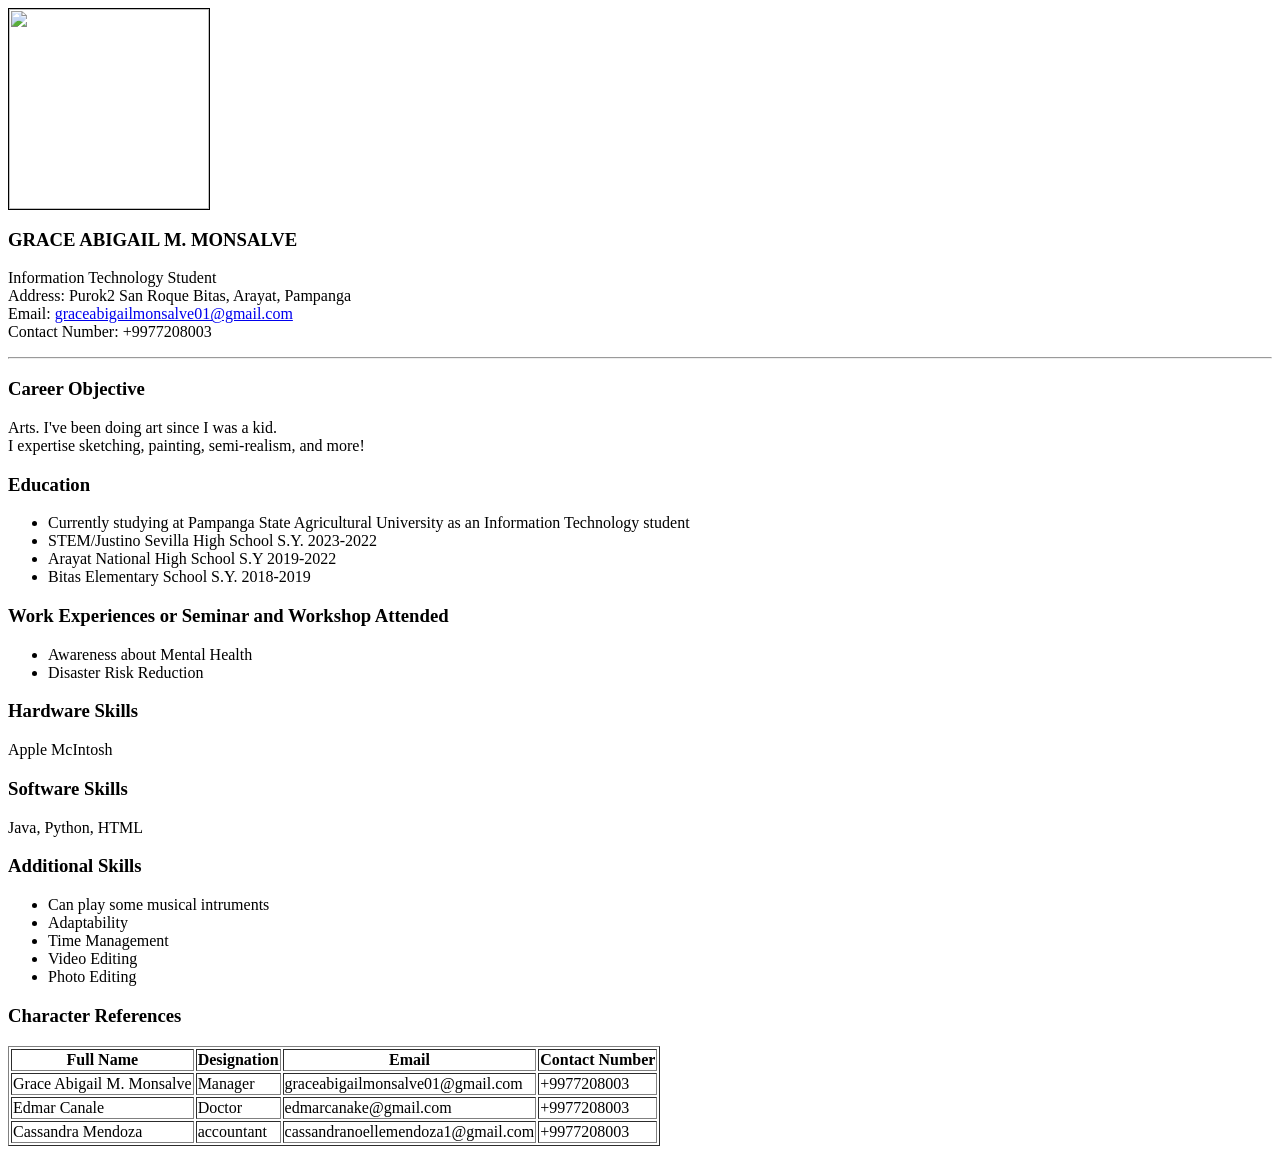
==== WS MIDTERMS/WSM1/index (1).html @ 68911d17 "Add files via upload" ====
<html>
    <title>WELCOME TO MY PORTFOLIO</title>
    <head>
        <img src="/image/1000010591 (1).png" width="200" height="200" border="1px">
        <h3>GRACE ABIGAIL M. MONSALVE</h3>
        <p>Information Technology Student
        <br>Address: Purok2 San Roque Bitas, Arayat, Pampanga <br>Email: <a href="graceabigailmonsalve01@gmail.com">graceabigailmonsalve01@gmail.com</a><br>Contact Number: +9977208003</br>
        </p>
        <hr>
        
        <h3>Career Objective</h3>
        <p>Arts. I've been doing art since I was a kid.
        <br> I expertise sketching, painting, semi-realism, and more!
        </p>

        
        <h3>Education</h3>
        <ul>
            <li>Currently studying at Pampanga State Agricultural University as an Information Technology student</li>
            <li>STEM/Justino Sevilla High School S.Y. 2023-2022</li>
            <li>Arayat National High School S.Y 2019-2022</li>
            <li>Bitas Elementary School S.Y. 2018-2019</li>
        </ul>
        

        <h3>Work Experiences or Seminar and Workshop Attended</h3> 
        <ul>
            <li>Awareness about Mental Health</li>
            <li>Disaster Risk Reduction</li>
        </ul>
        

        <h3>Hardware Skills</h3>
        <p>
            Apple McIntosh
        </p>

        <h3>Software Skills</h3>
        <p>
            Java, Python, HTML
        </p>
        

        <h3>Additional Skills</h3>
        <ul>
        <li>Can play some musical intruments</li>
        <li>Adaptability</li>
        <li>Time Management</li>
        <li>Video Editing</li>
        <li>Photo Editing</li>
        </ul>

        <h3>Character References</h3>
    <table border="1px">
        <th> Full Name </th> <th>Designation</th><th>Email</th><th>Contact Number</th>
        <tr>
            <td>Grace Abigail M. Monsalve</td>
            <td>Manager</td>
            <td> <a href="http://www.gmail.com" target="_blank"></a>graceabigailmonsalve01@gmail.com</td>
            <td>+9977208003</td>
        </tr>
        <tr>
            <td>Edmar Canale</td>
            <td>Doctor</td>
            <td> <a href="http://www.gmail.com" target="_blank"></a>edmarcanake@gmail.com</td>
            <td>+9977208003</td>
        </tr>
        <tr>
            <td>Cassandra Mendoza</td>
            <td>accountant</td>
            <td> <a href="http://www.gmail.com" target="_blank"></a>cassandranoellemendoza1@gmail.com</td>
            <td>+9977208003</td>
        </tr>
    </table>

    </head>
    </title>
</html>
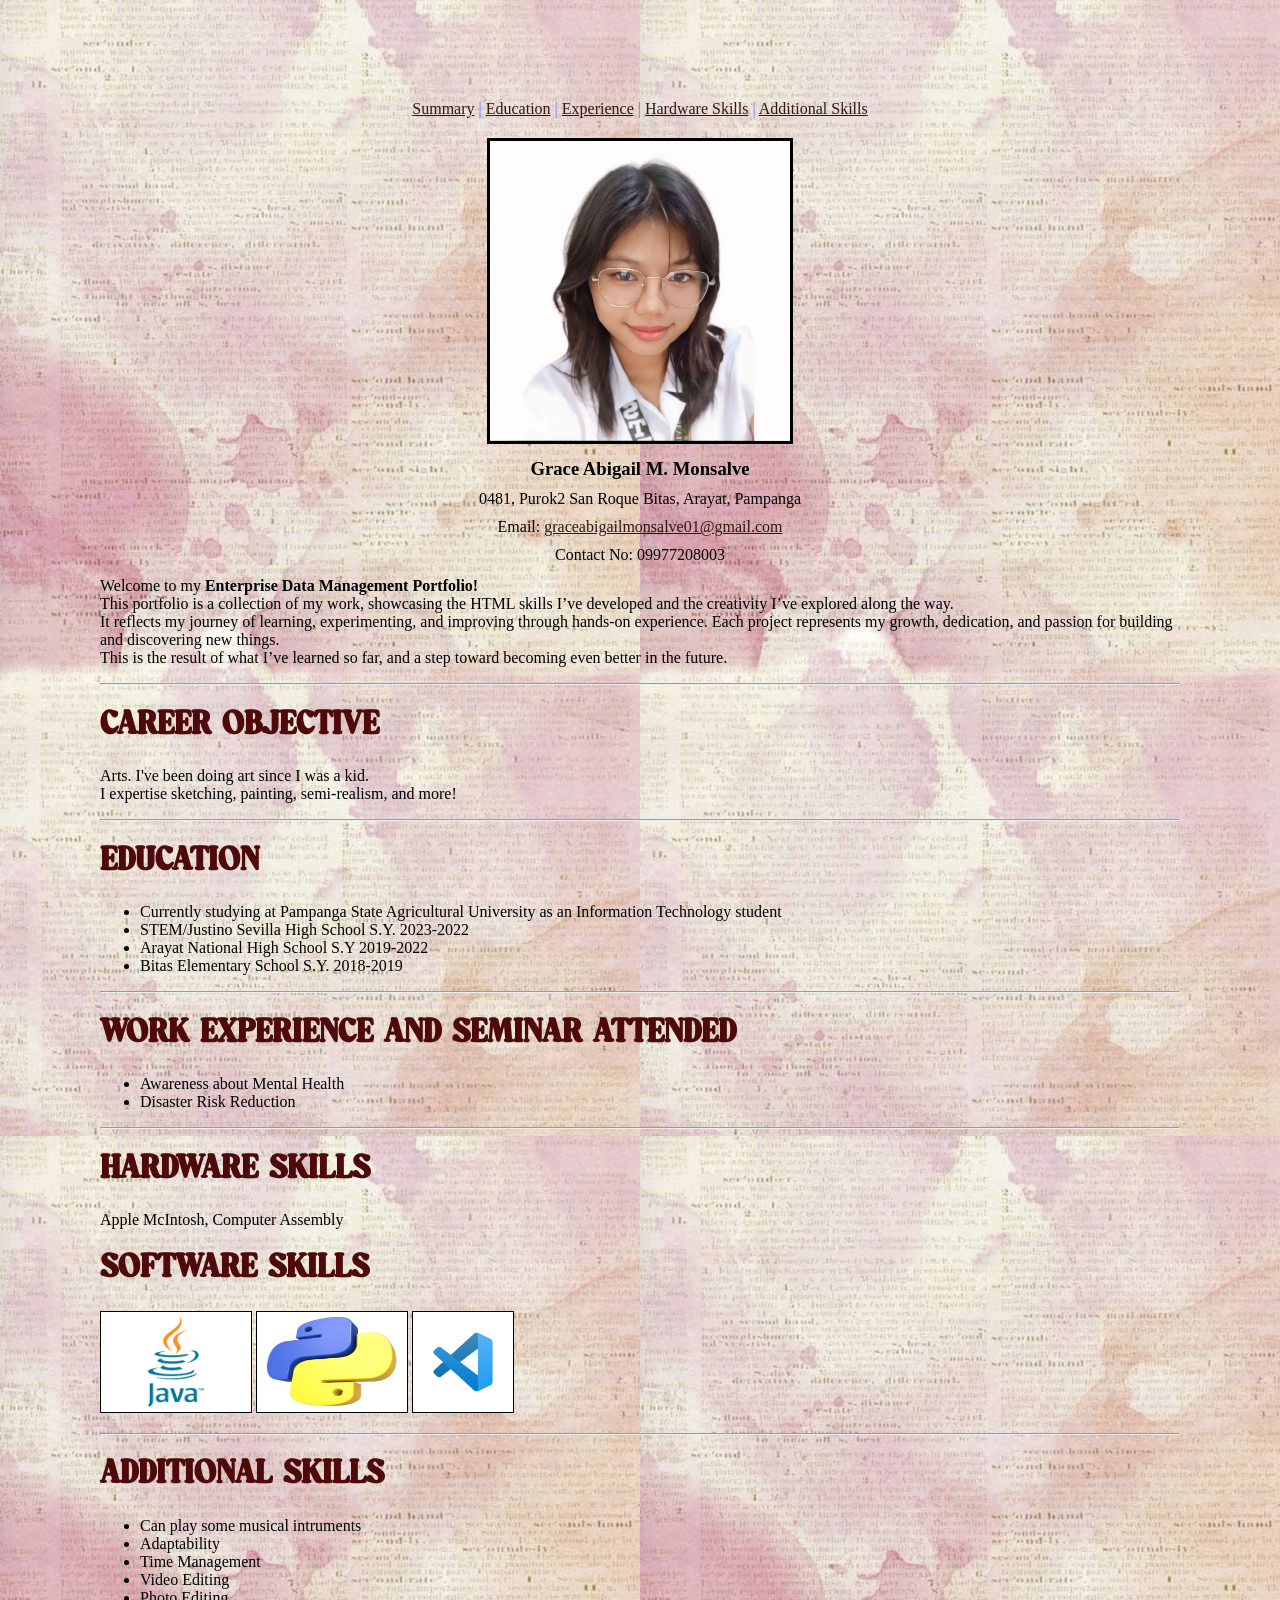
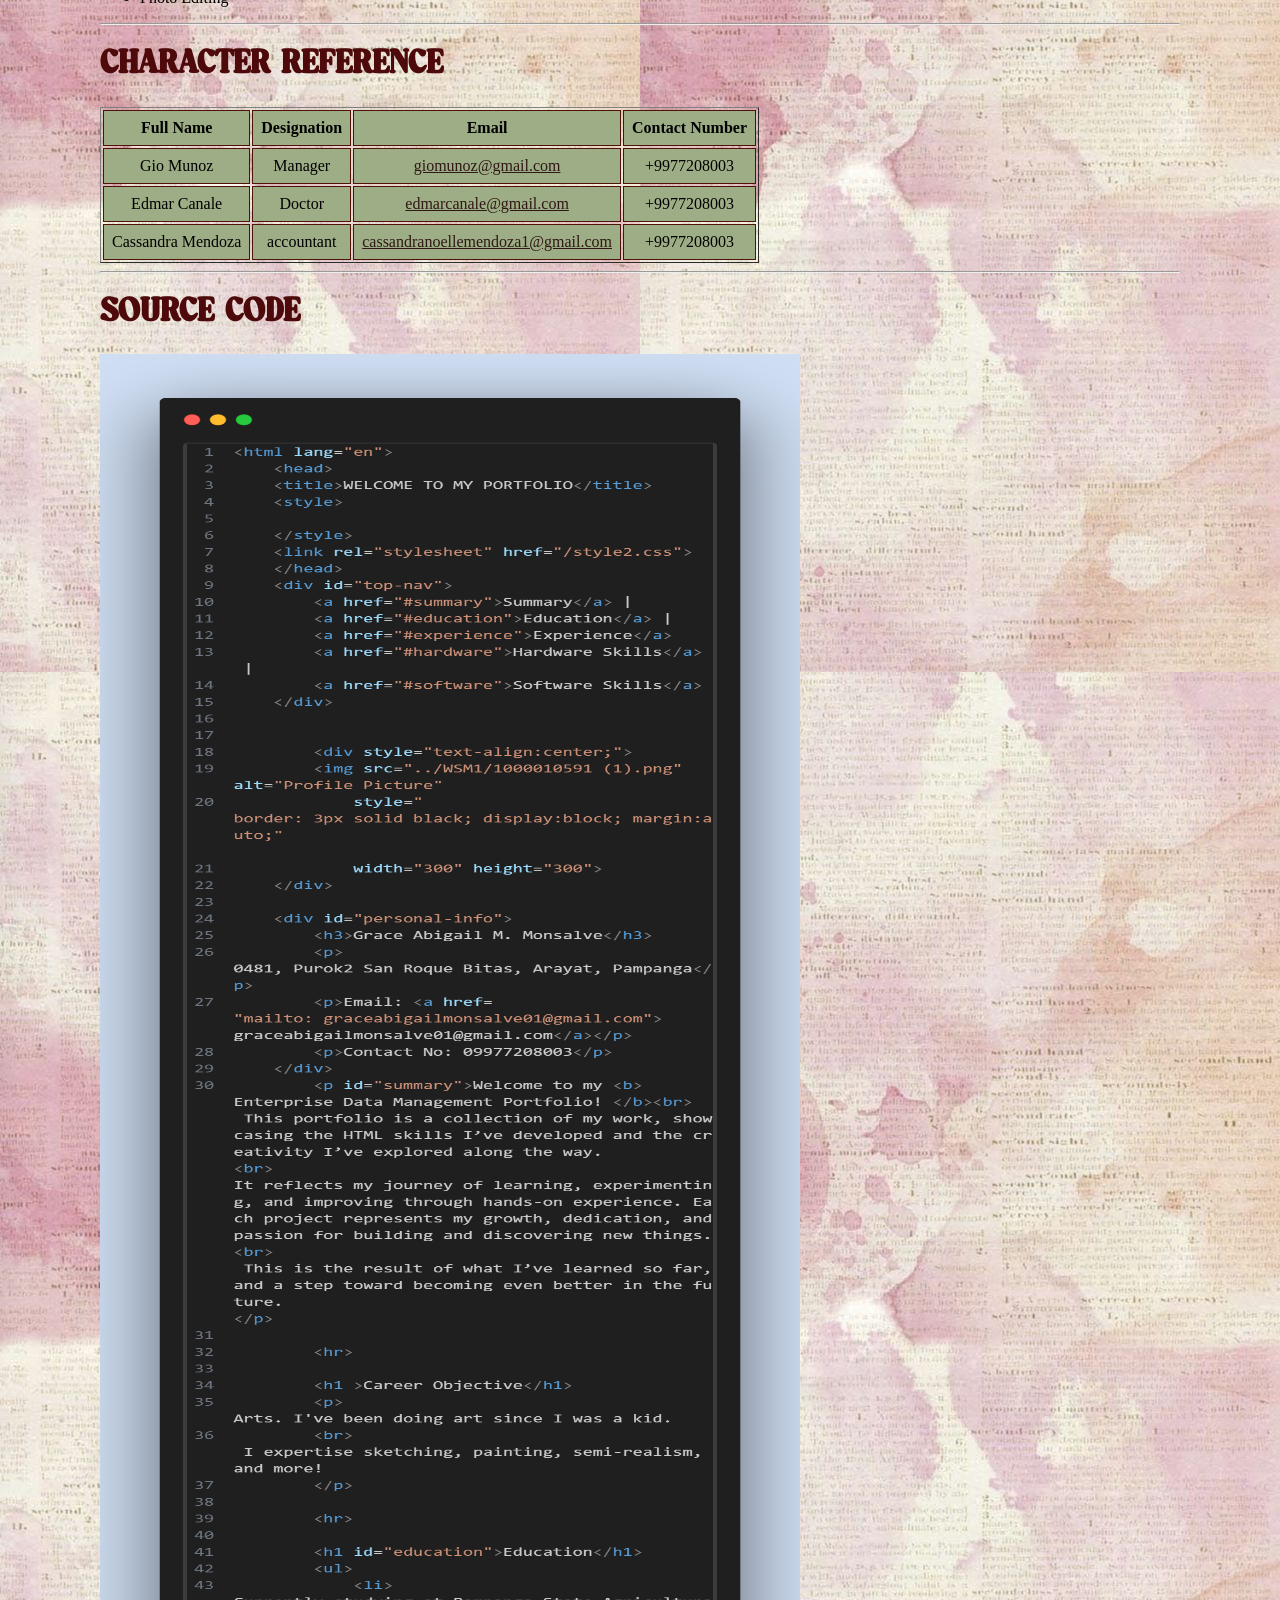
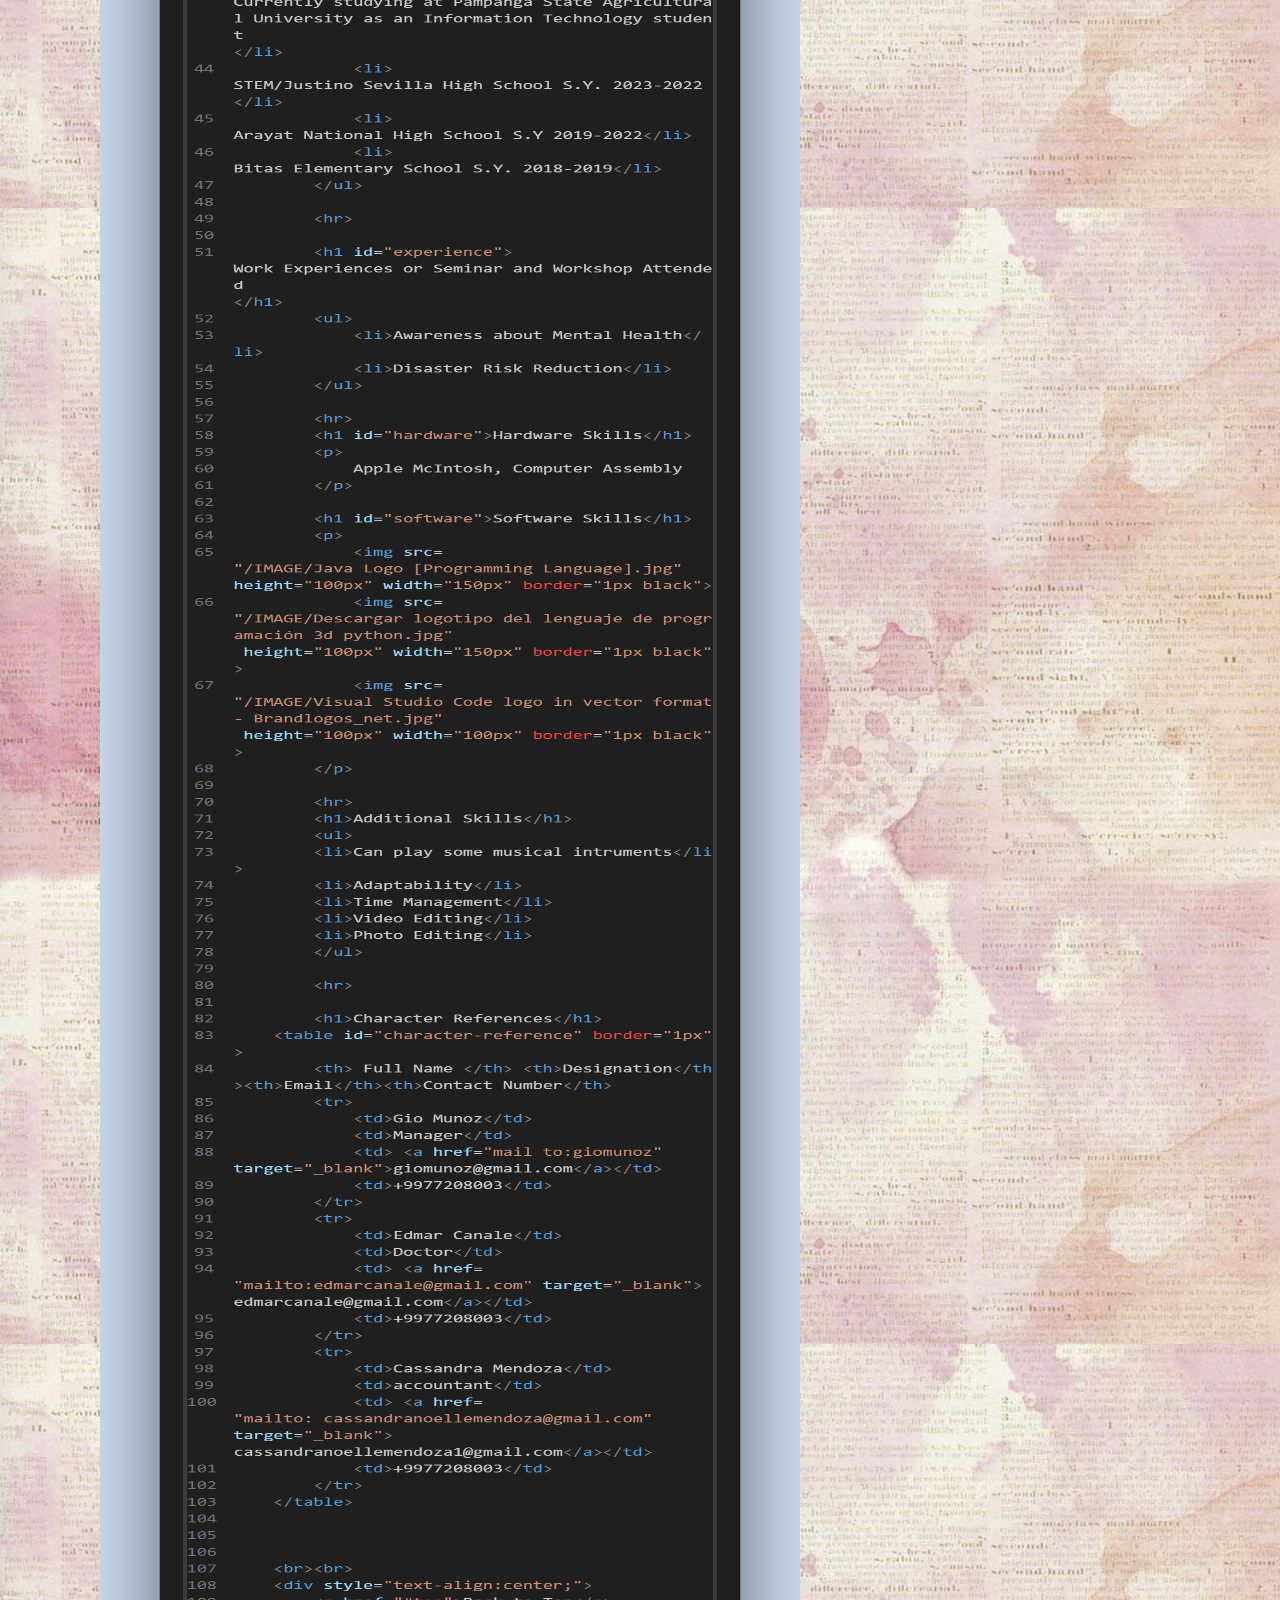
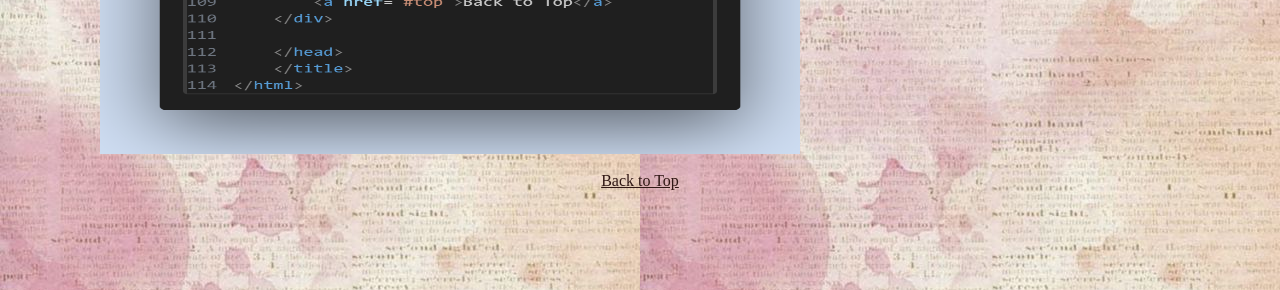
==== commit 1cfa30f9: "Add files via upload" ====
--- a/WS MIDTERMS/WSM1/index (1).html
+++ b/WS MIDTERMS/WSM1/index (1).html
@@ -1,20 +1,44 @@
-<html>
+<html lang="en">
+    <head>
     <title>WELCOME TO MY PORTFOLIO</title>
-    <head>
-        <img src="/image/1000010591 (1).png" width="200" height="200" border="1px">
-        <h3>GRACE ABIGAIL M. MONSALVE</h3>
-        <p>Information Technology Student
-        <br>Address: Purok2 San Roque Bitas, Arayat, Pampanga <br>Email: <a href="graceabigailmonsalve01@gmail.com">graceabigailmonsalve01@gmail.com</a><br>Contact Number: +9977208003</br>
-        </p>
+    <style>
+
+    </style>
+    <link rel="stylesheet" href="/style2.css">
+    </head>
+    <div id="top-nav">
+        <a href="#summary">Summary</a> |
+        <a href="#education">Education</a> |
+        <a href="#experience">Experience</a> |
+        <a href="#hardware">Hardware Skills</a> |
+        <a href="#additional">Additional Skills</a>
+    </div>
+
+    
+        <div style="text-align:center;">
+        <img src="../WSM1/1000010591 (1).png" alt="Profile Picture" 
+            style="border: 3px solid black; display:block; margin:auto;" 
+            width="300" height="300">
+    </div>
+
+    <div id="personal-info">
+        <h3>Grace Abigail M. Monsalve</h3>
+        <p>0481, Purok2 San Roque Bitas, Arayat, Pampanga</p>
+        <p>Email: <a href="mailto: graceabigailmonsalve01@gmail.com">graceabigailmonsalve01@gmail.com</a></p>
+        <p>Contact No: 09977208003</p>
+    </div>
+        <p id="summary">Welcome to my <b>Enterprise Data Management Portfolio! </b><br> This portfolio is a collection of my work, showcasing the HTML skills I’ve developed and the creativity I’ve explored along the way. <br>It reflects my journey of learning, experimenting, and improving through hands-on experience. Each project represents my growth, dedication, and passion for building and discovering new things.<br> This is the result of what I’ve learned so far, and a step toward becoming even better in the future.</p>
+
         <hr>
         
-        <h3>Career Objective</h3>
+        <h1>CAREER OBJECTIVE</h1>
         <p>Arts. I've been doing art since I was a kid.
         <br> I expertise sketching, painting, semi-realism, and more!
         </p>
 
+        <hr>
         
-        <h3>Education</h3>
+        <h1 id="education">EDUCATION</h1>
         <ul>
             <li>Currently studying at Pampanga State Agricultural University as an Information Technology student</li>
             <li>STEM/Justino Sevilla High School S.Y. 2023-2022</li>
@@ -22,26 +46,29 @@
             <li>Bitas Elementary School S.Y. 2018-2019</li>
         </ul>
         
+        <hr>
 
-        <h3>Work Experiences or Seminar and Workshop Attended</h3> 
+        <h1 id="experience">WORK EXPERIENCE AND SEMINAR ATTENDED</h1> 
         <ul>
             <li>Awareness about Mental Health</li>
             <li>Disaster Risk Reduction</li>
         </ul>
         
-
-        <h3>Hardware Skills</h3>
+        <hr>
+        <h1 id="hardware">HARDWARE SKILLS</h1>
         <p>
-            Apple McIntosh
+            Apple McIntosh, Computer Assembly
         </p>
 
-        <h3>Software Skills</h3>
+        <h1 id="software">SOFTWARE SKILLS</h1>
         <p>
-            Java, Python, HTML
+            <img src="/IMAGE/Java Logo [Programming Language].jpg" height="100px" width="150px" border="1px black">
+            <img src="/IMAGE/Descargar logotipo del lenguaje de programación 3d python.jpg" height="100px" width="150px" border="1px black">
+            <img src="/IMAGE/Visual Studio Code logo in vector format - Brandlogos_net.jpg" height="100px" width="100px" border="1px black">
         </p>
         
-
-        <h3>Additional Skills</h3>
+        <hr>
+        <h1 id="additional">ADDITIONAL SKILLS</h1>
         <ul>
         <li>Can play some musical intruments</li>
         <li>Adaptability</li>
@@ -50,29 +77,41 @@
         <li>Photo Editing</li>
         </ul>
 
-        <h3>Character References</h3>
-    <table border="1px">
+        <hr>
+
+        <h1>CHARACTER REFERENCE</h1>
+    <table id="character-reference" border="1px">
         <th> Full Name </th> <th>Designation</th><th>Email</th><th>Contact Number</th>
         <tr>
-            <td>Grace Abigail M. Monsalve</td>
+            <td>Gio Munoz</td>
             <td>Manager</td>
-            <td> <a href="http://www.gmail.com" target="_blank"></a>graceabigailmonsalve01@gmail.com</td>
+            <td> <a href="mail to:giomunoz" target="_blank">giomunoz@gmail.com</a></td>
             <td>+9977208003</td>
         </tr>
         <tr>
             <td>Edmar Canale</td>
             <td>Doctor</td>
-            <td> <a href="http://www.gmail.com" target="_blank"></a>edmarcanake@gmail.com</td>
+            <td> <a href="mailto:edmarcanale@gmail.com" target="_blank">edmarcanale@gmail.com</a></td>
             <td>+9977208003</td>
         </tr>
         <tr>
             <td>Cassandra Mendoza</td>
             <td>accountant</td>
-            <td> <a href="http://www.gmail.com" target="_blank"></a>cassandranoellemendoza1@gmail.com</td>
+            <td> <a href="mailto: cassandranoellemendoza@gmail.com" target="_blank">cassandranoellemendoza1@gmail.com</a></td>
             <td>+9977208003</td>
         </tr>
     </table>
 
+    <hr>
+    
+    <h1>SOURCE CODE</h1>
+    <img src="/IMAGE/code.1.png" width="700px" height="3000px">
+
+    <br><br>
+    <div style="text-align:center;">
+        <a href="#top">Back to Top</a>
+    </div>
+
     </head>
     </title>
 </html>
--- a/style2.css
+++ b/style2.css
@@ -0,0 +1,88 @@
+
+#personal-info {
+            text-align: center;
+            line-height: 12px;
+        }
+
+body {
+margin: 100;
+background-image: url(/IMAGE/Abstract\ Pink\ and\ White\ Phone\ Wallpaper.jpg);
+}
+
+
+
+#character-refernce {
+            width: 100%;
+            border-collapse: separate;
+            margin-top: 10px;
+        }
+#character-reference th, #character-reference td {
+            border: 1px solid rgb(78, 18, 8);
+            padding: 8px;
+            text-align: center;
+        }
+#character-reference th {
+            background-color: rgb(157, 173, 133);
+        }
+#character-reference td {
+            background-color: rgb(157, 173, 133);
+        }
+
+@font-face {
+    font-family: 'ewan';
+    src: url(/IMAGE/Mistys\ Relrica\ DEMO\ VERSION.otf);
+}
+
+
+
+h1
+{
+    font-family: 'ewan',sans-serif;
+    color: rgb(78, 10, 11);
+}
+
+p
+{
+    font-family: Cambria, Cochin, Georgia, Times, 'Times New Roman', serif;
+    font-style:normal;
+    font-size: medium;
+    text-decoration: none;
+}
+
+#maincontainer
+{
+    border: 1px solid rgb(16, 16, 142);
+    background-color: #faf1ca;
+    border-radius: 20px;
+    padding: 10px;
+    text-decoration: none;
+}
+
+.c1
+{
+    font-weight: 500;
+    color: rgb(16, 16, 142);
+}
+
+#linkstyling
+{
+    text-decoration: none;
+}
+a:link{
+    color: rgb(48, 24, 21);
+}
+a:visited{
+    color: rgb(78, 18, 8);
+}
+a:hover{
+    color: rgb(110, 4, 94)
+}
+a:active{
+    color:#3e2723
+}
+#top-nav {
+            text-align: center;
+            margin-bottom: 20px;
+            text-decoration-line: none;
+            color: rgb(104, 130, 248);
+        }
